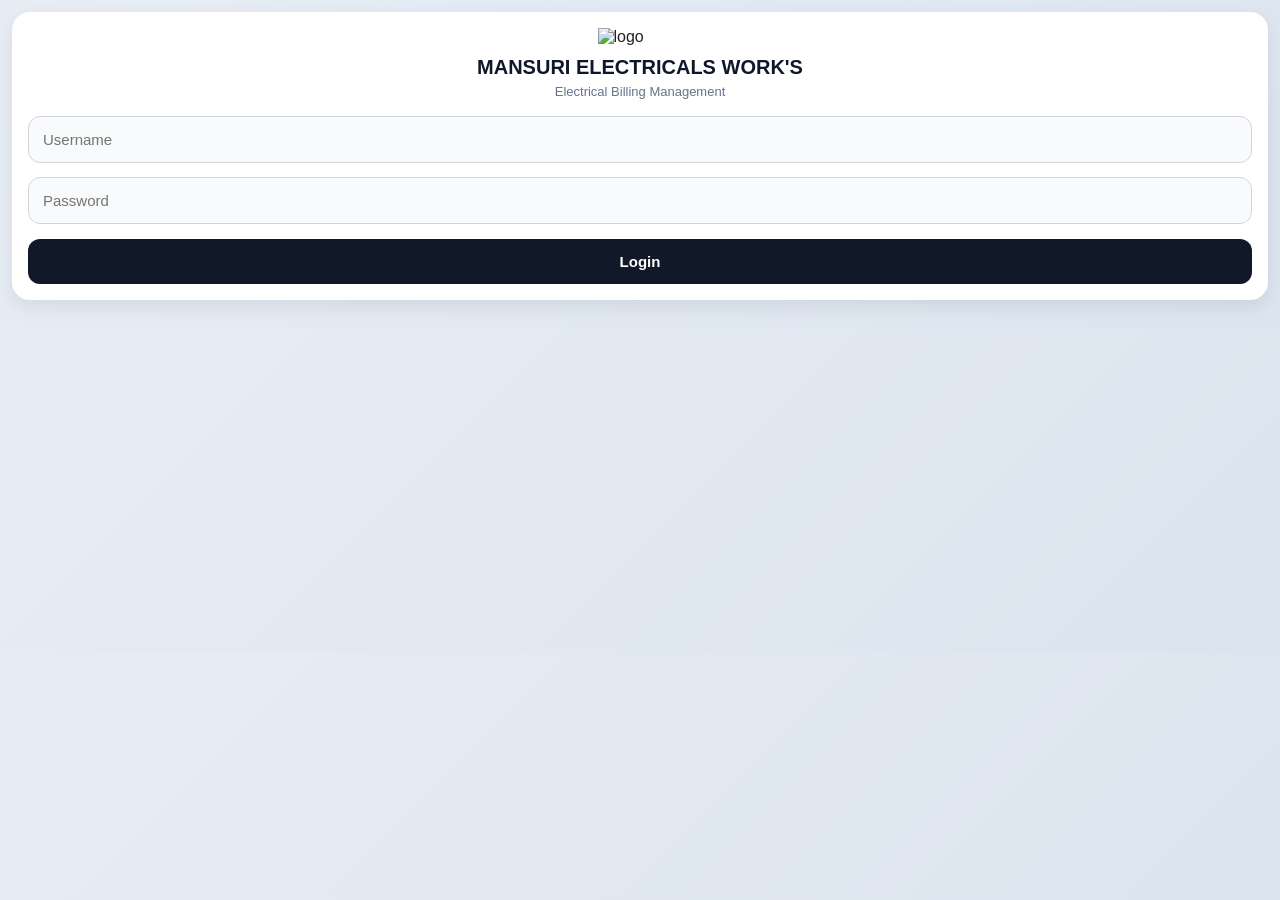
==== index.html @ e82f8798 "Rename 10_pdf.html to index.html" ====
<!DOCTYPE html>
<html lang="en">
<head>
<meta charset="UTF-8">
<meta name="viewport" content="width=device-width, initial-scale=1.0">
<title>MANSURI ELECTRICALS WORK'S</title>
<link rel="stylesheet" href="10_pdf.css">
</head>
<body>

<div class="login-box" id="loginPage">
    <img src="photo/logo.png" class="logo" alt="logo">
    <h1>MANSURI ELECTRICALS WORK'S</h1>
    <p class="tagline">Electrical Billing Management</p>

    <input type="text" id="username" placeholder="Username">
    <input type="password" id="password" placeholder="Password">
    <button onclick="login()">Login</button>
</div>

<div id="mainPage" class="hidden">

    <div class="invoice-header">
        <img src="photo/logo.png" class="logo" alt="logo">
        <h1>MANSURI ELECTRICALS WORK'S</h1>
        <p>5, BNP Rd, Adarsh Nagar, bhosale colony, Dewas, Madhya Pradesh, 455001</p>
        <p>Mobile: 8982216593 | Email: Tosifmansuri009@gmail.com</p>

        <div class="top-line">
            <span>Invoice No.: <span id="invoiceNo"></span></span>
            <span>Invoice Date: <span id="invoiceDate"></span></span>
        </div>
    </div>

    <div class="form-section">
        <input type="text" id="party" placeholder="BILL TO / Party Name" oninput="calculateTotals()">
        <input type="text" id="partyMobile" placeholder="Party Mobile Number">

        <div id="items"></div>
        <button onclick="addItem()">+ Add More Item</button>

        <input type="number" id="received" placeholder="Received Amount" oninput="calculateTotals()">

        <div class="summary">
            <p>Total Amount ₹ <span id="totalAmount">0</span></p>
            <p>Previous Balance ₹ <span id="previousBalance">0</span></p>
            <p>Current Balance ₹ <span id="currentBalance">0</span></p>
        </div>

        <button onclick="saveInvoice()">Save Invoice</button>
    </div>

    <h2>Saved Bills History</h2>
    <div id="history"></div>

</div>

<script src="10_pdf.js"></script>
</body>
</html>
---- 10_pdf.css ----
*{
    margin:0;
    padding:0;
    box-sizing:border-box;
    font-family:'Segoe UI',sans-serif;
}

body{
    background:linear-gradient(135deg,#e8edf5,#dbe4ef);
    padding:12px;
    color:#222;
}

.login-box,
.invoice-header,
.form-section,
.summary,
.bill-card{
    background:#fff;
    padding:16px;
    border-radius:18px;
    margin-bottom:15px;
    box-shadow:0 6px 18px rgba(0,0,0,0.08);
}

.logo{
    width:85px;
    display:block;
    margin:0 auto 10px;
}

h1{
    text-align:center;
    font-size:20px;
    color:#0f172a;
    margin-bottom:5px;
    font-weight:700;
}

h2{
    text-align:center;
    margin:18px 0;
    font-size:18px;
    color:#111827;
}

.tagline{
    text-align:center;
    font-size:13px;
    color:#64748b;
    margin-bottom:10px;
}

.invoice-header p{
    text-align:center;
    font-size:12px;
    color:#555;
    margin:2px 0;
}

input{
    width:100%;
    padding:14px;
    margin:7px 0;
    border:1px solid #d1d5db;
    border-radius:12px;
    font-size:15px;
    background:#f9fafb;
    outline:none;
}

input:focus{
    border-color:#111827;
    background:#fff;
}

button{
    width:100%;
    padding:14px;
    margin-top:8px;
    background:#111827;
    color:#fff;
    border:none;
    border-radius:12px;
    font-size:15px;
    font-weight:600;
    cursor:pointer;
    transition:.3s;
}

button:hover{
    background:#000;
}

.item-row{
    display:flex;
    flex-direction:column;
    gap:8px;
    background:#f8fafc;
    padding:10px;
    border-radius:12px;
    margin-bottom:10px;
}

.top-line{
    margin-top:10px;
    background:#f1f5f9;
    padding:10px;
    border-radius:10px;
    line-height:1.8;
    font-size:14px;
    font-weight:600;
}

.summary{
    background:#f8fafc;
}

.summary p{
    padding:7px 0;
    border-bottom:1px dashed #d1d5db;
    font-size:15px;
}

.summary p:last-child{
    border-bottom:none;
    color:#b91c1c;
    font-weight:bold;
}

.bill-card{
    display:flex;
    flex-direction:column;
    gap:10px;
}

.bill-card p{
    text-align:center;
    font-weight:600;
    font-size:14px;
}

.bill-card button{
    width:100%;
}

.hidden{
    display:none;
}
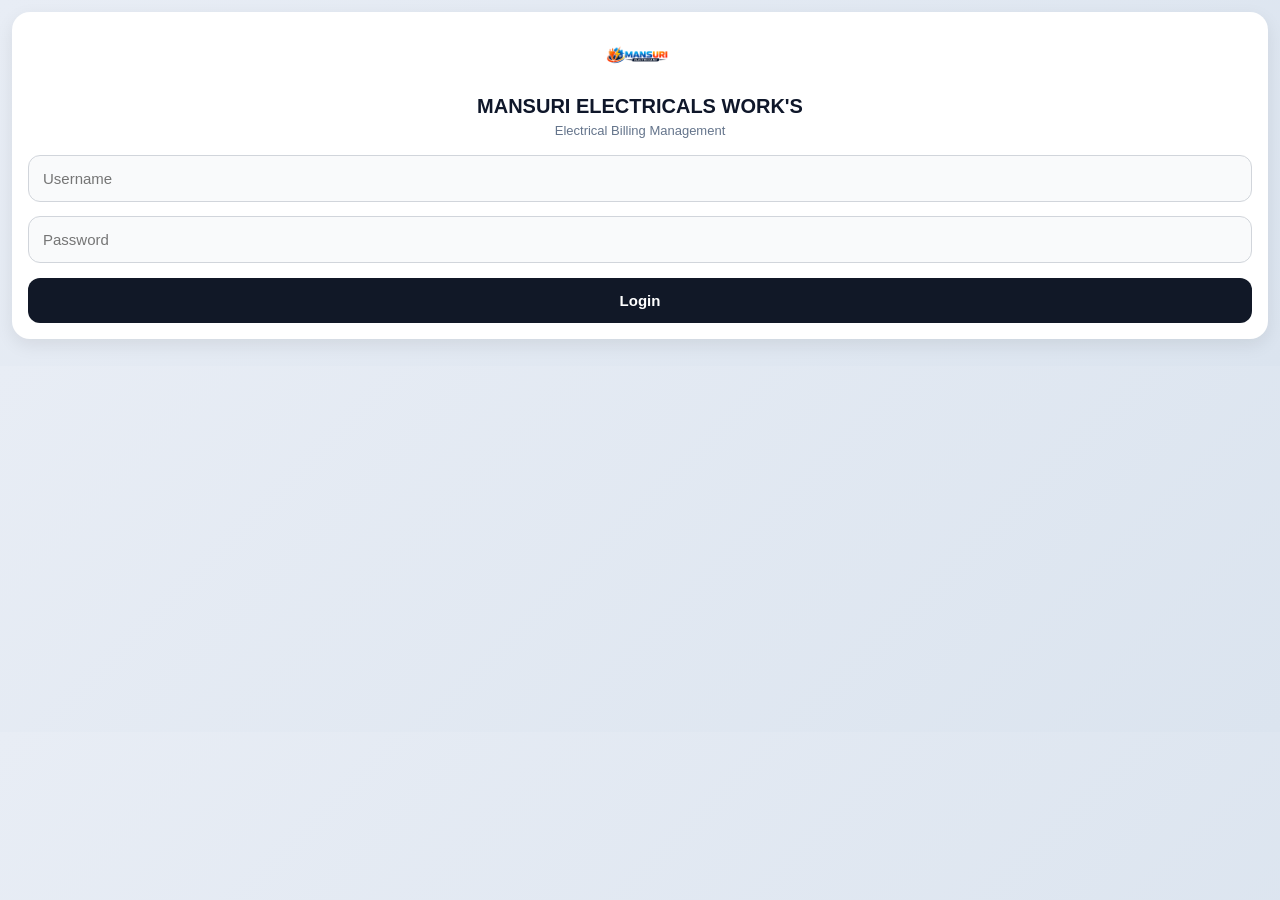
==== commit b19dcc27: "Fix logo image source in index.html" ====
--- a/index.html
+++ b/index.html
@@ -4,12 +4,12 @@
 <meta charset="UTF-8">
 <meta name="viewport" content="width=device-width, initial-scale=1.0">
 <title>MANSURI ELECTRICALS WORK'S</title>
-<link rel="stylesheet" href="10_pdf.css">
+<link rel="stylesheet" href="index.css">
 </head>
 <body>
 
 <div class="login-box" id="loginPage">
-    <img src="photo/logo.png" class="logo" alt="logo">
+    <img src="logo.png" class="logo" alt="logo">
     <h1>MANSURI ELECTRICALS WORK'S</h1>
     <p class="tagline">Electrical Billing Management</p>
 
@@ -21,7 +21,7 @@
 <div id="mainPage" class="hidden">
 
     <div class="invoice-header">
-        <img src="photo/logo.png" class="logo" alt="logo">
+        <img src="logo.png" class="logo" alt="logo">
         <h1>MANSURI ELECTRICALS WORK'S</h1>
         <p>5, BNP Rd, Adarsh Nagar, bhosale colony, Dewas, Madhya Pradesh, 455001</p>
         <p>Mobile: 8982216593 | Email: Tosifmansuri009@gmail.com</p>
@@ -55,6 +55,6 @@
 
 </div>
 
-<script src="10_pdf.js"></script>
+<script src="index.js"></script>
 </body>
 </html>
--- a/index.css
+++ b/index.css
@@ -0,0 +1,149 @@
+*{
+    margin:0;
+    padding:0;
+    box-sizing:border-box;
+    font-family:'Segoe UI',sans-serif;
+}
+
+body{
+    background:linear-gradient(135deg,#e8edf5,#dbe4ef);
+    padding:12px;
+    color:#222;
+}
+
+.login-box,
+.invoice-header,
+.form-section,
+.summary,
+.bill-card{
+    background:#fff;
+    padding:16px;
+    border-radius:18px;
+    margin-bottom:15px;
+    box-shadow:0 6px 18px rgba(0,0,0,0.08);
+}
+
+.logo{
+    width:85px;
+    display:block;
+    margin:0 auto 10px;
+}
+
+h1{
+    text-align:center;
+    font-size:20px;
+    color:#0f172a;
+    margin-bottom:5px;
+    font-weight:700;
+}
+
+h2{
+    text-align:center;
+    margin:18px 0;
+    font-size:18px;
+    color:#111827;
+}
+
+.tagline{
+    text-align:center;
+    font-size:13px;
+    color:#64748b;
+    margin-bottom:10px;
+}
+
+.invoice-header p{
+    text-align:center;
+    font-size:12px;
+    color:#555;
+    margin:2px 0;
+}
+
+input{
+    width:100%;
+    padding:14px;
+    margin:7px 0;
+    border:1px solid #d1d5db;
+    border-radius:12px;
+    font-size:15px;
+    background:#f9fafb;
+    outline:none;
+}
+
+input:focus{
+    border-color:#111827;
+    background:#fff;
+}
+
+button{
+    width:100%;
+    padding:14px;
+    margin-top:8px;
+    background:#111827;
+    color:#fff;
+    border:none;
+    border-radius:12px;
+    font-size:15px;
+    font-weight:600;
+    cursor:pointer;
+    transition:.3s;
+}
+
+button:hover{
+    background:#000;
+}
+
+.item-row{
+    display:flex;
+    flex-direction:column;
+    gap:8px;
+    background:#f8fafc;
+    padding:10px;
+    border-radius:12px;
+    margin-bottom:10px;
+}
+
+.top-line{
+    margin-top:10px;
+    background:#f1f5f9;
+    padding:10px;
+    border-radius:10px;
+    line-height:1.8;
+    font-size:14px;
+    font-weight:600;
+}
+
+.summary{
+    background:#f8fafc;
+}
+
+.summary p{
+    padding:7px 0;
+    border-bottom:1px dashed #d1d5db;
+    font-size:15px;
+}
+
+.summary p:last-child{
+    border-bottom:none;
+    color:#b91c1c;
+    font-weight:bold;
+}
+
+.bill-card{
+    display:flex;
+    flex-direction:column;
+    gap:10px;
+}
+
+.bill-card p{
+    text-align:center;
+    font-weight:600;
+    font-size:14px;
+}
+
+.bill-card button{
+    width:100%;
+}
+
+.hidden{
+    display:none;
+}
